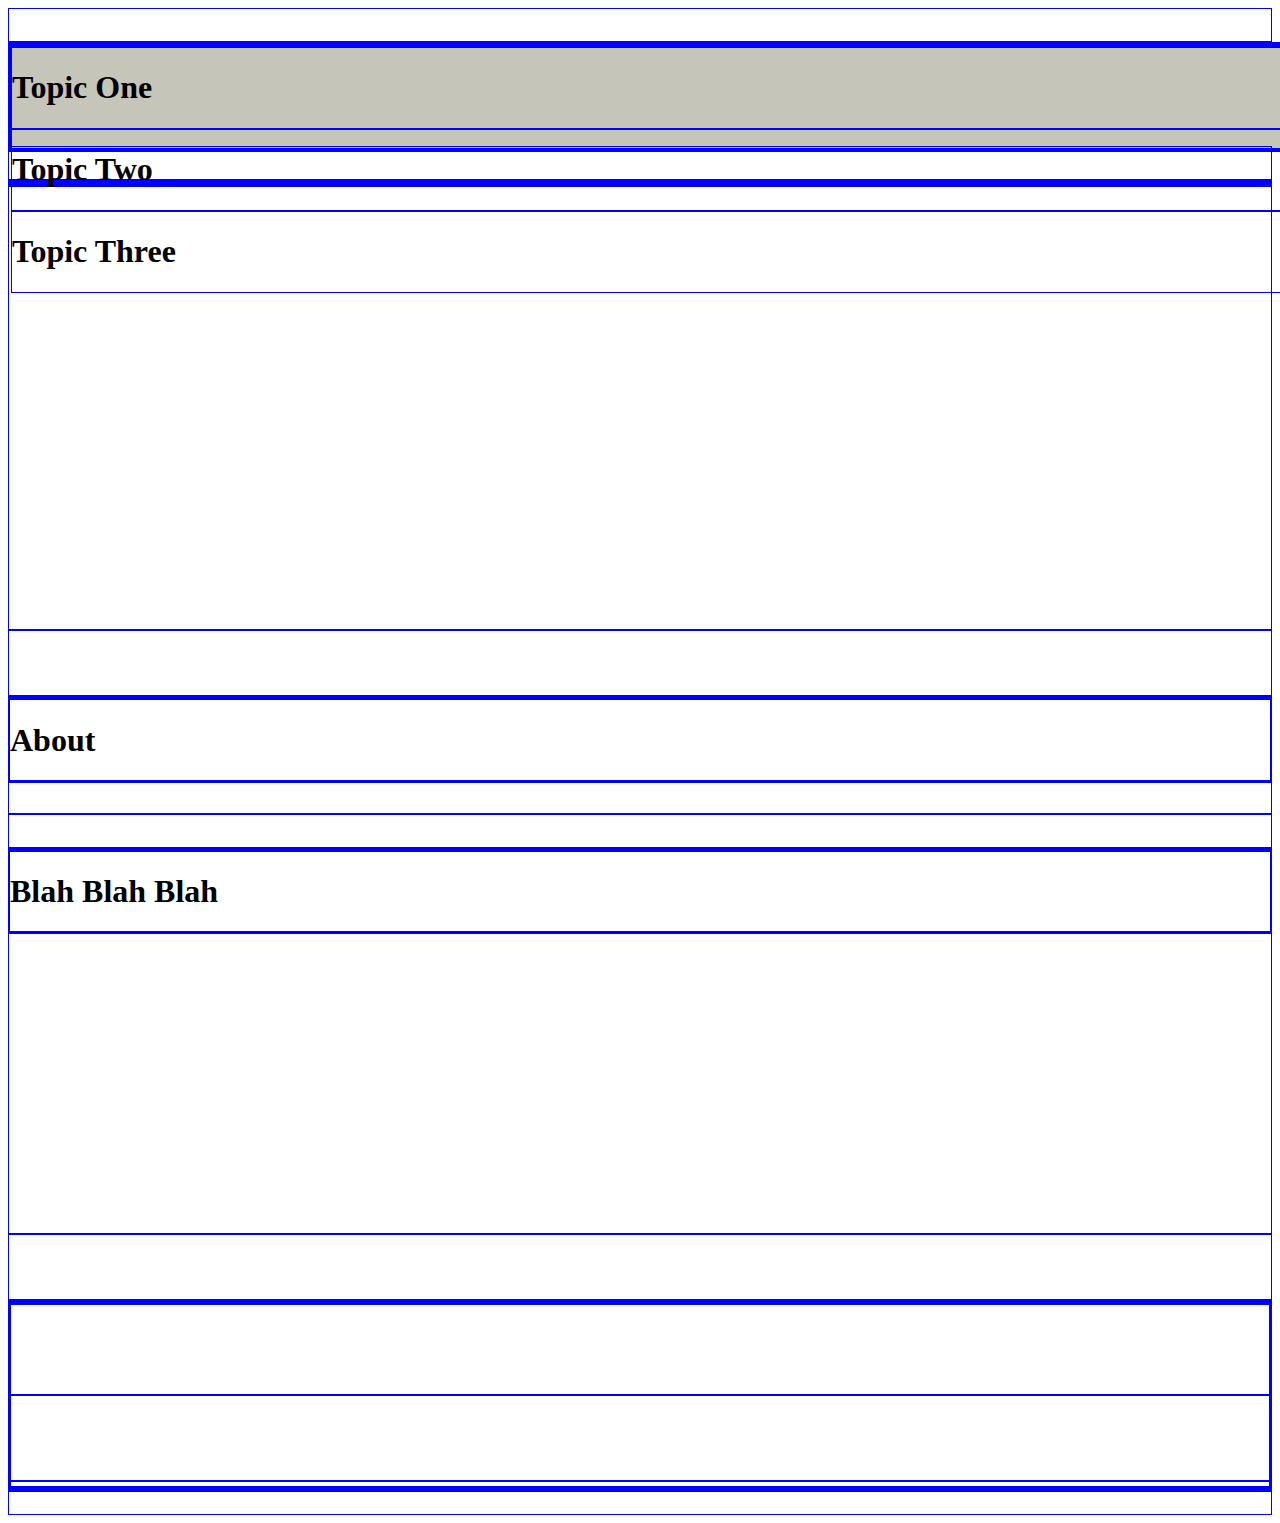
==== index.html @ 772b0416 "Added basic website layout with clear define borders. Added default css." ====
<!DOCTYPE html>
<html lang="en" dir="ltr">
  <head>
    <meta charset="utf-8">
    <!-- CSS only -->
<link href="https://cdn.jsdelivr.net/npm/bootstrap@5.1.3/dist/css/bootstrap.min.css" rel="stylesheet" integrity="sha384-1BmE4kWBq78iYhFldvKuhfTAU6auU8tT94WrHftjDbrCEXSU1oBoqyl2QvZ6jIW3" crossorigin="anonymous">
<link rel="stylesheet" href="css/main.css">
<link rel="stylesheet" href="css/index.css">
    <title>Beat Our Meat ~ Home</title>
  </head>
  <body>
<div class="container-fluid">
  <div class="row divider1"></div>
<div class="row navHeight">
<div class="col-1"></div>
<div class="col-10 navHead">
<div class="row indexNavContentHeight">
<div class="col-4"><h1>Topic One</h1></div>
<div class="col-4"><h1>Topic Two</h1></div>
<div class="col-4"><h1>Topic Three</h1></div>
</div>
</div>
<div class="col-1"></div>
</div>
<div class="row divider1"></div>
<div class="row indexFrontLogo">
<div class="col-1"></div>
<div class="col-10"></div>
<div class="col-1"></div>
</div>
<div class="row divider2"></div>
<div class="row indexAboutHeader">
<div class="col-1"></div>
<div class="col-10"><h1>About</h1></div>
<div class="col-1"></div>
</div>
<div class="row divider1"></div>
<div class="row indexAboutBody">
<div class="col-1"></div>
<div class="col-10"><h1>Blah Blah Blah</h1></div>
<div class="col-1"></div>
</div>

<div class="row divider2"></div>
<div class="row bottomContact">
<div class="col-1"></div>
<div class="col-5">
<div class="row bottomContactMini"></div>
<div class="row bottomContactMini"></div>
</div>
<div class="col-5"></div>
<div class="col-1"></div>
</div>
<div class="row divider1"></div>
</div>
    <!-- JavaScript Bundle with Popper -->
    <script src="https://cdn.jsdelivr.net/npm/bootstrap@5.1.3/dist/js/bootstrap.bundle.min.js" integrity="sha384-ka7Sk0Gln4gmtz2MlQnikT1wXgYsOg+OMhuP+IlRH9sENBO0LRn5q+8nbTov4+1p" crossorigin="anonymous"></script>
  </body>
</html>
---- css/main.css ----
html{
    overflow-x: hidden;
}


.divider1{
  height: 2.5vw;
}
.divider2{
  height: 5vw;
}
.divider3{
  height: 10vw;
}
.divider4{
  height: 15vw;
}
.divider5{
  height: 20vw;
}

.navHeight{
  height: 8vw;
  width: 100vw;
}
.navHead{
  background-color: #c6c5b9;
}

.row{
  border: 1px solid blue;
}
.col{
    border: 1px solid blue;
}
.col-1{
    border: 1px solid blue;
}
.col-2{
    border: 1px solid blue;
}
.col-3{
    border: 1px solid blue;
}
.col-4{
    border: 1px solid blue;
}
.col-5{
    border: 1px solid blue;
}
.col-6{
    border: 1px solid blue;
}
.col-7{
    border: 1px solid blue;
}
.col-8{
    border: 1px solid blue;
}
.col-9{
    border: 1px solid blue;
}
.col-10{
    border: 1px solid blue;
}
.col-11{
    border: 1px solid blue;
}
.col-12{
    border: 1px solid blue;
}

.bottomContact{
  height: 14vw;
}
.bottomContactMini{
    height: 7vw;
}
---- css/index.css ----
.indexNavContentHeight{
  height: 7.9vw;
}
.indexFrontLogo{
  height: 35vw;
}
.indexAboutHeader{
  height: 9vw;
}
.indexAboutBody{
    height: 30vw;
}
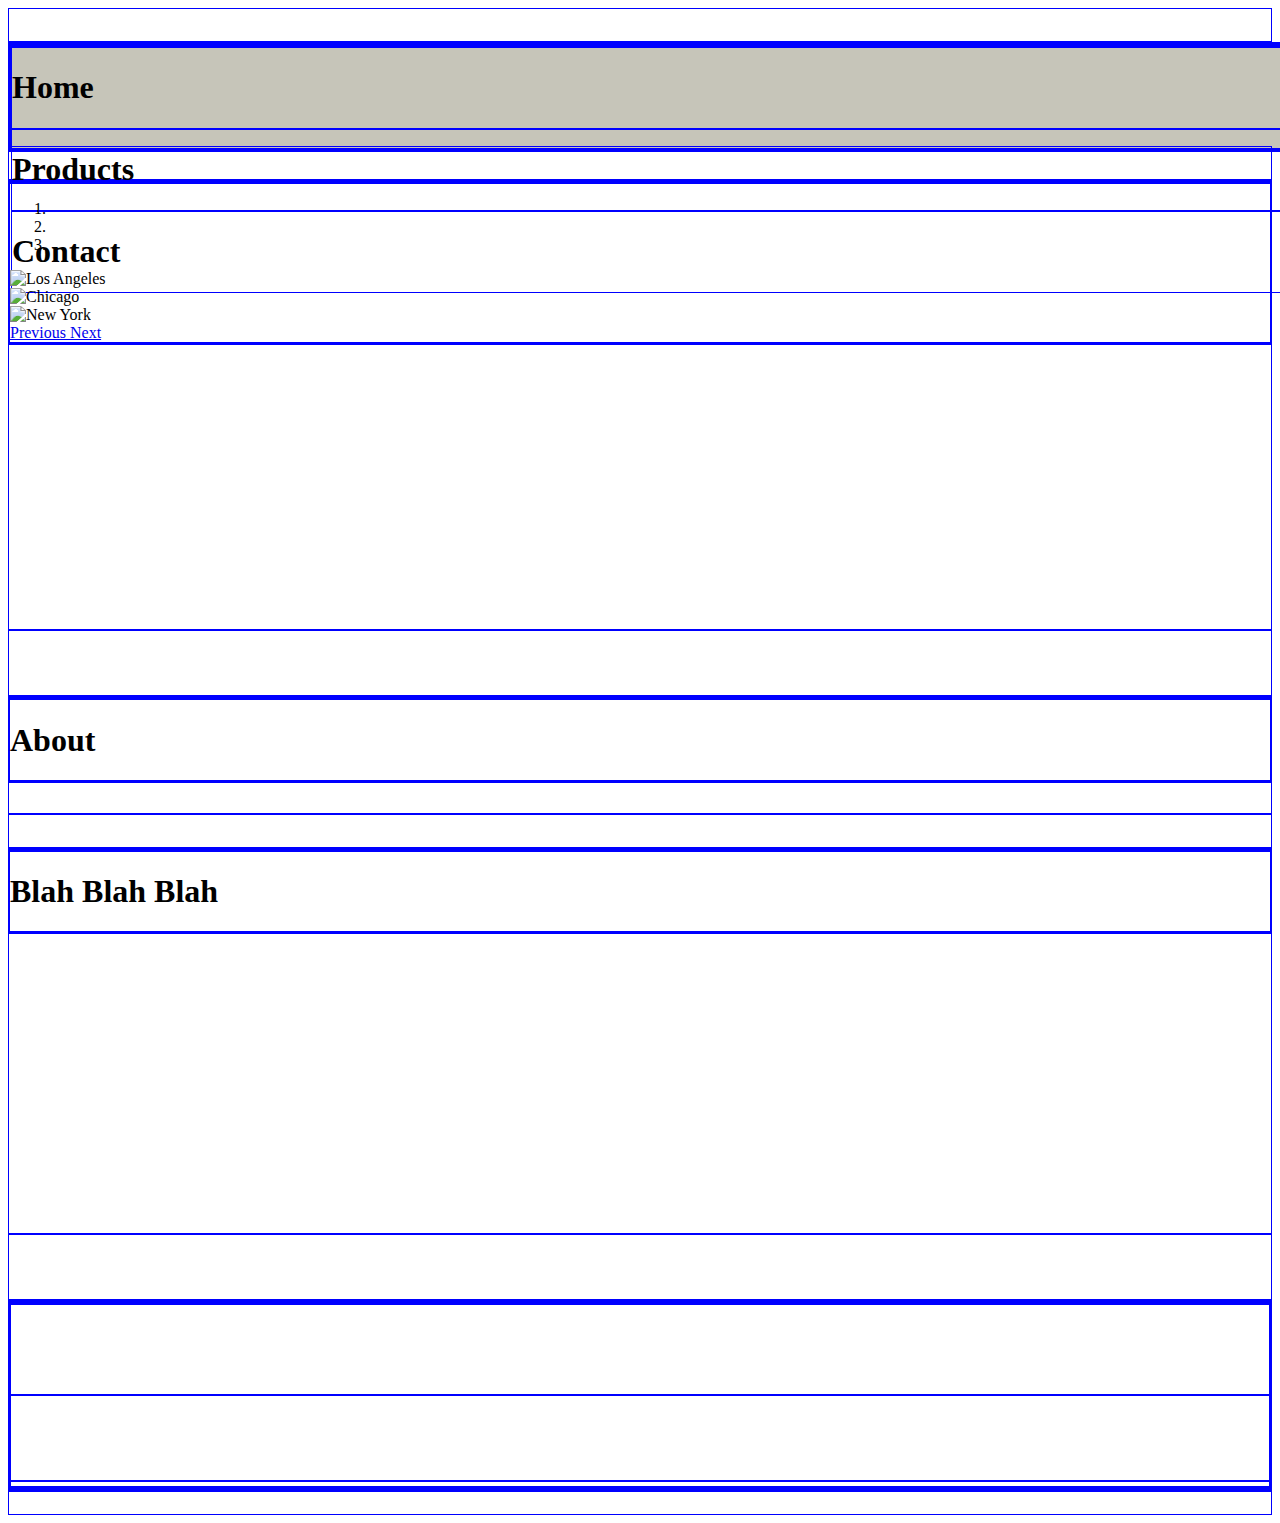
==== commit 34696a65: "Adding Basic Photos of the products" ====
--- a/index.html
+++ b/index.html
@@ -1,59 +1,95 @@
-<!DOCTYPE html>
-<html lang="en" dir="ltr">
-  <head>
-    <meta charset="utf-8">
-    <!-- CSS only -->
-<link href="https://cdn.jsdelivr.net/npm/bootstrap@5.1.3/dist/css/bootstrap.min.css" rel="stylesheet" integrity="sha384-1BmE4kWBq78iYhFldvKuhfTAU6auU8tT94WrHftjDbrCEXSU1oBoqyl2QvZ6jIW3" crossorigin="anonymous">
-<link rel="stylesheet" href="css/main.css">
-<link rel="stylesheet" href="css/index.css">
-    <title>Beat Our Meat ~ Home</title>
-  </head>
-  <body>
-<div class="container-fluid">
-  <div class="row divider1"></div>
-<div class="row navHeight">
-<div class="col-1"></div>
-<div class="col-10 navHead">
-<div class="row indexNavContentHeight">
-<div class="col-4"><h1>Topic One</h1></div>
-<div class="col-4"><h1>Topic Two</h1></div>
-<div class="col-4"><h1>Topic Three</h1></div>
-</div>
-</div>
-<div class="col-1"></div>
-</div>
-<div class="row divider1"></div>
-<div class="row indexFrontLogo">
-<div class="col-1"></div>
-<div class="col-10"></div>
-<div class="col-1"></div>
-</div>
-<div class="row divider2"></div>
-<div class="row indexAboutHeader">
-<div class="col-1"></div>
-<div class="col-10"><h1>About</h1></div>
-<div class="col-1"></div>
-</div>
-<div class="row divider1"></div>
-<div class="row indexAboutBody">
-<div class="col-1"></div>
-<div class="col-10"><h1>Blah Blah Blah</h1></div>
-<div class="col-1"></div>
-</div>
-
-<div class="row divider2"></div>
-<div class="row bottomContact">
-<div class="col-1"></div>
-<div class="col-5">
-<div class="row bottomContactMini"></div>
-<div class="row bottomContactMini"></div>
-</div>
-<div class="col-5"></div>
-<div class="col-1"></div>
-</div>
-<div class="row divider1"></div>
-</div>
-    <!-- JavaScript Bundle with Popper -->
-    <script src="https://cdn.jsdelivr.net/npm/bootstrap@5.1.3/dist/js/bootstrap.bundle.min.js" integrity="sha384-ka7Sk0Gln4gmtz2MlQnikT1wXgYsOg+OMhuP+IlRH9sENBO0LRn5q+8nbTov4+1p" crossorigin="anonymous"></script>
-  </body>
-</html>
+<!DOCTYPE html>
+<html lang="en" dir="ltr">
+  <head>
+    <meta charset="utf-8">
+    <!-- CSS only -->
+<link href="https://cdn.jsdelivr.net/npm/bootstrap@5.1.3/dist/css/bootstrap.min.css" rel="stylesheet" integrity="sha384-1BmE4kWBq78iYhFldvKuhfTAU6auU8tT94WrHftjDbrCEXSU1oBoqyl2QvZ6jIW3" crossorigin="anonymous">
+<link rel="stylesheet" href="css/main.css">
+<link rel="stylesheet" href="css/index.css">
+    <title>Our Meat ~ Home</title>
+  </head>
+  <body>
+<div class="container-fluid">
+  <div class="row divider1"></div>
+<div class="row navHeight">
+<div class="col-1"></div>
+<div class="col-10 navHead">
+<div class="row indexNavContentHeight">
+<div class="col-4"><h1>Home</h1></div>
+<div class="col-4"><h1>Products</h1></div>
+<div class="col-4"><h1>Contact</h1></div>
+</div>
+</div>
+<div class="col-1"></div>
+</div>
+<div class="row divider1"></div>
+<div class="row indexFrontLogo">
+<div class="col-1"></div>
+<div class="col-10">
+
+  <div id="myCarousel" class="carousel slide" data-ride="carousel">
+    <!-- Indicators -->
+    <ol class="carousel-indicators">
+      <li data-target="#myCarousel" data-slide-to="0" class="active"></li>
+      <li data-target="#myCarousel" data-slide-to="1"></li>
+      <li data-target="#myCarousel" data-slide-to="2"></li>
+    </ol>
+
+    <!-- Wrapper for slides -->
+    <div class="carousel-inner">
+      <div class="item active">
+        <img src="la.jpg" alt="Los Angeles">
+      </div>
+
+      <div class="item">
+        <img src="chicago.jpg" alt="Chicago">
+      </div>
+
+      <div class="item">
+        <img src="ny.jpg" alt="New York">
+      </div>
+    </div>
+
+    <!-- Left and right controls -->
+    <a class="left carousel-control" href="#myCarousel" data-slide="prev">
+      <span class="glyphicon glyphicon-chevron-left"></span>
+      <span class="sr-only">Previous</span>
+    </a>
+    <a class="right carousel-control" href="#myCarousel" data-slide="next">
+      <span class="glyphicon glyphicon-chevron-right"></span>
+      <span class="sr-only">Next</span>
+    </a>
+  </div>
+
+</div>
+<div class="col-1"></div>
+</div>
+<div class="row divider2"></div>
+<div class="row indexAboutHeader">
+<div class="col-1"></div>
+<div class="col-10"><h1>About</h1></div>
+<div class="col-1"></div>
+</div>
+<div class="row divider1"></div>
+<div class="row indexAboutBody">
+<div class="col-1"></div>
+<div class="col-10"><h1>Blah Blah Blah</h1></div>
+<div class="col-1"></div>
+</div>
+
+<div class="row divider2"></div>
+<div class="row bottomContact">
+<div class="col-1"></div>
+<div class="col-5">
+<div class="row bottomContactMini"></div>
+<div class="row bottomContactMini"></div>
+</div>
+<div class="col-5"></div>
+<div class="col-1"></div>
+</div>
+<div class="row divider1"></div>
+</div>
+    <!-- JavaScript Bundle with Popper -->
+    <script src="https://cdn.jsdelivr.net/npm/bootstrap@5.1.3/dist/js/bootstrap.bundle.min.js" integrity="sha384-ka7Sk0Gln4gmtz2MlQnikT1wXgYsOg+OMhuP+IlRH9sENBO0LRn5q+8nbTov4+1p" crossorigin="anonymous"></script>
+  </body>
+</html>
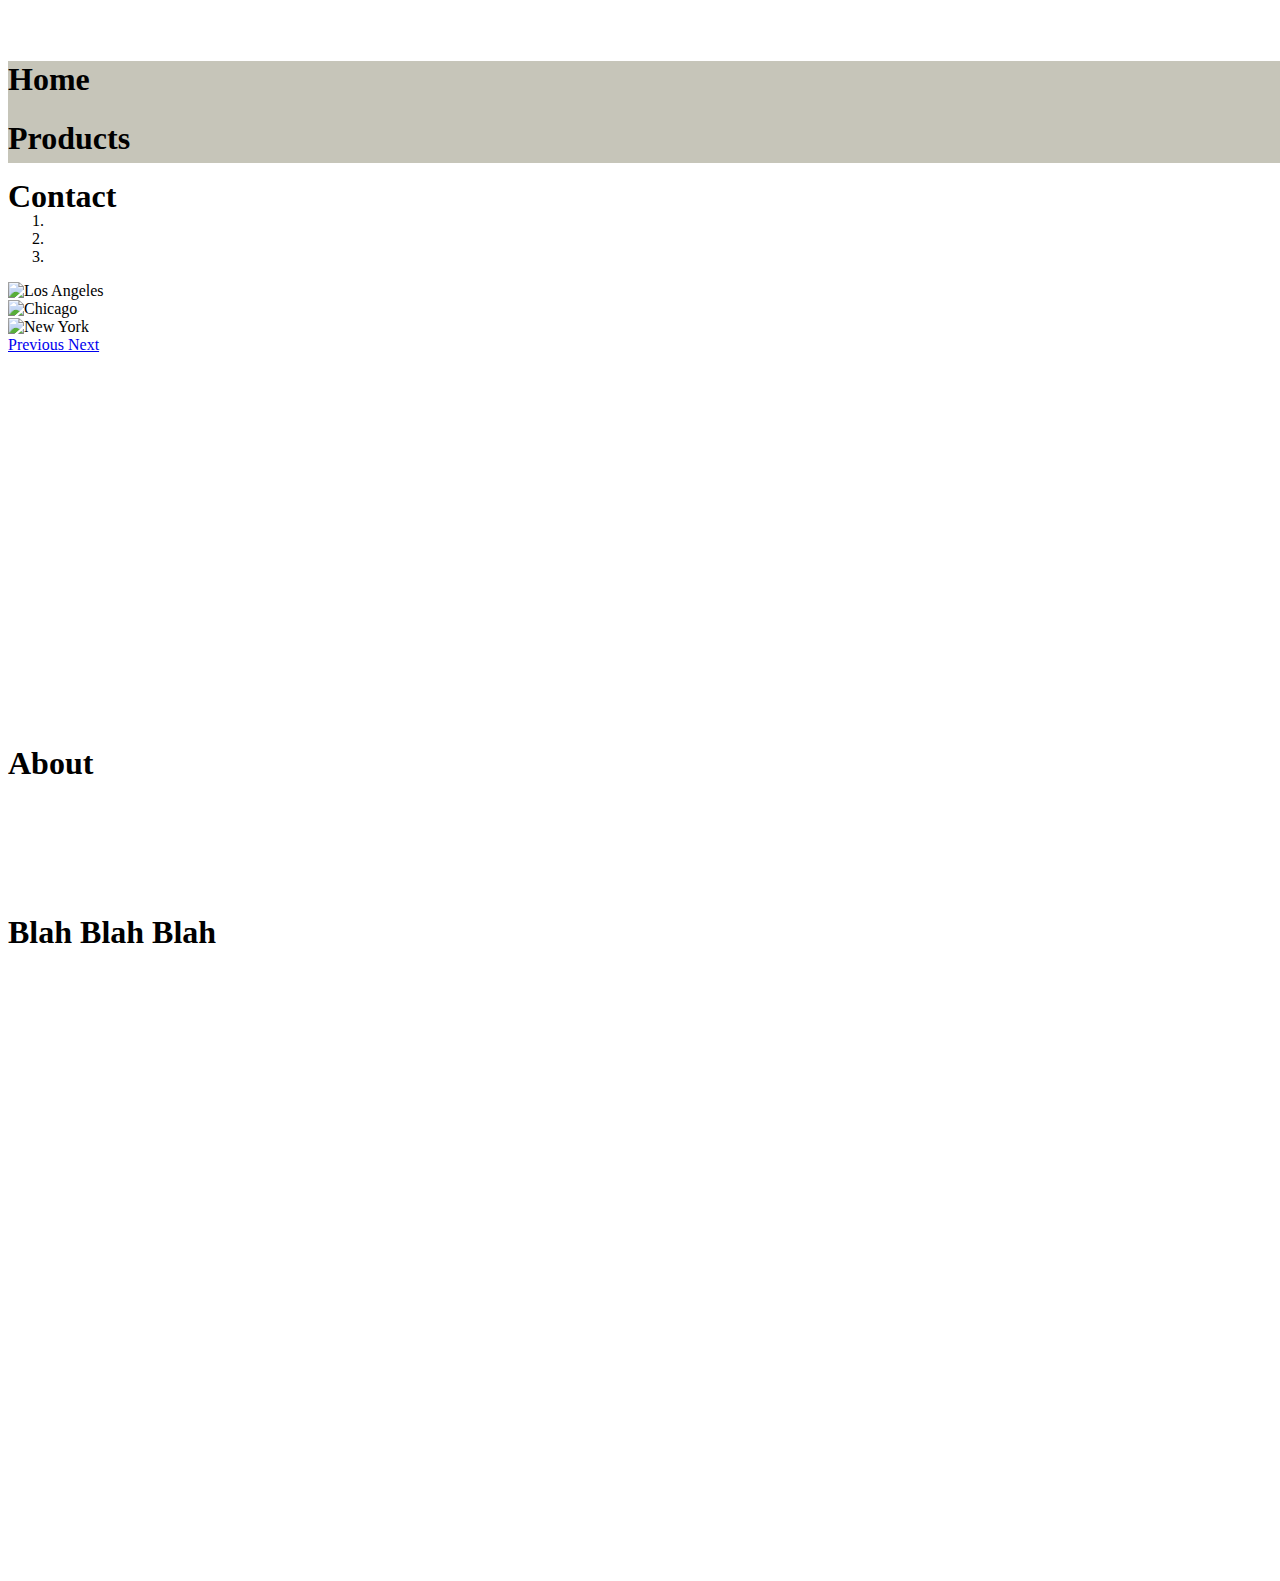
==== commit e90ad016: "Adding Photos (basic content)" ====
--- a/index.html
+++ b/index.html
@@ -1,95 +1,95 @@
-<!DOCTYPE html>
-<html lang="en" dir="ltr">
-  <head>
-    <meta charset="utf-8">
-    <!-- CSS only -->
-<link href="https://cdn.jsdelivr.net/npm/bootstrap@5.1.3/dist/css/bootstrap.min.css" rel="stylesheet" integrity="sha384-1BmE4kWBq78iYhFldvKuhfTAU6auU8tT94WrHftjDbrCEXSU1oBoqyl2QvZ6jIW3" crossorigin="anonymous">
-<link rel="stylesheet" href="css/main.css">
-<link rel="stylesheet" href="css/index.css">
-    <title>Our Meat ~ Home</title>
-  </head>
-  <body>
-<div class="container-fluid">
-  <div class="row divider1"></div>
-<div class="row navHeight">
-<div class="col-1"></div>
-<div class="col-10 navHead">
-<div class="row indexNavContentHeight">
-<div class="col-4"><h1>Home</h1></div>
-<div class="col-4"><h1>Products</h1></div>
-<div class="col-4"><h1>Contact</h1></div>
-</div>
-</div>
-<div class="col-1"></div>
-</div>
-<div class="row divider1"></div>
-<div class="row indexFrontLogo">
-<div class="col-1"></div>
-<div class="col-10">
-
-  <div id="myCarousel" class="carousel slide" data-ride="carousel">
-    <!-- Indicators -->
-    <ol class="carousel-indicators">
-      <li data-target="#myCarousel" data-slide-to="0" class="active"></li>
-      <li data-target="#myCarousel" data-slide-to="1"></li>
-      <li data-target="#myCarousel" data-slide-to="2"></li>
-    </ol>
-
-    <!-- Wrapper for slides -->
-    <div class="carousel-inner">
-      <div class="item active">
-        <img src="la.jpg" alt="Los Angeles">
-      </div>
-
-      <div class="item">
-        <img src="chicago.jpg" alt="Chicago">
-      </div>
-
-      <div class="item">
-        <img src="ny.jpg" alt="New York">
-      </div>
-    </div>
-
-    <!-- Left and right controls -->
-    <a class="left carousel-control" href="#myCarousel" data-slide="prev">
-      <span class="glyphicon glyphicon-chevron-left"></span>
-      <span class="sr-only">Previous</span>
-    </a>
-    <a class="right carousel-control" href="#myCarousel" data-slide="next">
-      <span class="glyphicon glyphicon-chevron-right"></span>
-      <span class="sr-only">Next</span>
-    </a>
-  </div>
-
-</div>
-<div class="col-1"></div>
-</div>
-<div class="row divider2"></div>
-<div class="row indexAboutHeader">
-<div class="col-1"></div>
-<div class="col-10"><h1>About</h1></div>
-<div class="col-1"></div>
-</div>
-<div class="row divider1"></div>
-<div class="row indexAboutBody">
-<div class="col-1"></div>
-<div class="col-10"><h1>Blah Blah Blah</h1></div>
-<div class="col-1"></div>
-</div>
-
-<div class="row divider2"></div>
-<div class="row bottomContact">
-<div class="col-1"></div>
-<div class="col-5">
-<div class="row bottomContactMini"></div>
-<div class="row bottomContactMini"></div>
-</div>
-<div class="col-5"></div>
-<div class="col-1"></div>
-</div>
-<div class="row divider1"></div>
-</div>
-    <!-- JavaScript Bundle with Popper -->
-    <script src="https://cdn.jsdelivr.net/npm/bootstrap@5.1.3/dist/js/bootstrap.bundle.min.js" integrity="sha384-ka7Sk0Gln4gmtz2MlQnikT1wXgYsOg+OMhuP+IlRH9sENBO0LRn5q+8nbTov4+1p" crossorigin="anonymous"></script>
-  </body>
-</html>
+<!DOCTYPE html>
+<html lang="en" dir="ltr">
+  <head>
+    <meta charset="utf-8">
+    <!-- CSS only -->
+<link href="https://cdn.jsdelivr.net/npm/bootstrap@5.1.3/dist/css/bootstrap.min.css" rel="stylesheet" integrity="sha384-1BmE4kWBq78iYhFldvKuhfTAU6auU8tT94WrHftjDbrCEXSU1oBoqyl2QvZ6jIW3" crossorigin="anonymous">
+<link rel="stylesheet" href="css/main.css">
+<link rel="stylesheet" href="css/index.css">
+    <title>Our Meat ~ Home</title>
+  </head>
+  <body>
+<div class="container-fluid">
+  <div class="row divider1"></div>
+<div class="row navHeight">
+<div class="col-1"></div>
+<div class="col-10 navHead">
+<div class="row indexNavContentHeight">
+<div class="col-4"><h1>Home</h1></div>
+<div class="col-4"><h1>Products</h1></div>
+<div class="col-4"><h1>Contact</h1></div>
+</div>
+</div>
+<div class="col-1"></div>
+</div>
+<div class="row divider1"></div>
+<div class="row indexFrontLogo">
+<div class="col-1"></div>
+<div class="col-10">
+
+  <div id="myCarousel" class="carousel slide" data-ride="carousel">
+    <!-- Indicators -->
+    <ol class="carousel-indicators">
+      <li data-target="#myCarousel" data-slide-to="0" class="active"></li>
+      <li data-target="#myCarousel" data-slide-to="1"></li>
+      <li data-target="#myCarousel" data-slide-to="2"></li>
+    </ol>
+
+    <!-- Wrapper for slides -->
+    <div class="carousel-inner">
+      <div class="item active">
+        <img src="la.jpg" alt="Los Angeles">
+      </div>
+
+      <div class="item">
+        <img src="chicago.jpg" alt="Chicago">
+      </div>
+
+      <div class="item">
+        <img src="ny.jpg" alt="New York">
+      </div>
+    </div>
+
+    <!-- Left and right controls -->
+    <a class="left carousel-control" href="#myCarousel" data-slide="prev">
+      <span class="glyphicon glyphicon-chevron-left"></span>
+      <span class="sr-only">Previous</span>
+    </a>
+    <a class="right carousel-control" href="#myCarousel" data-slide="next">
+      <span class="glyphicon glyphicon-chevron-right"></span>
+      <span class="sr-only">Next</span>
+    </a>
+  </div>
+
+</div>
+<div class="col-1"></div>
+</div>
+<div class="row divider2"></div>
+<div class="row indexAboutHeader">
+<div class="col-1"></div>
+<div class="col-10"><h1>About</h1></div>
+<div class="col-1"></div>
+</div>
+<div class="row divider1"></div>
+<div class="row indexAboutBody">
+<div class="col-1"></div>
+<div class="col-10"><h1>Blah Blah Blah</h1></div>
+<div class="col-1"></div>
+</div>
+
+<div class="row divider2"></div>
+<div class="row bottomContact">
+<div class="col-1"></div>
+<div class="col-5">
+<div class="row bottomContactMini"></div>
+<div class="row bottomContactMini"></div>
+</div>
+<div class="col-5"></div>
+<div class="col-1"></div>
+</div>
+<div class="row divider1"></div>
+</div>
+    <!-- JavaScript Bundle with Popper -->
+    <script src="https://cdn.jsdelivr.net/npm/bootstrap@5.1.3/dist/js/bootstrap.bundle.min.js" integrity="sha384-ka7Sk0Gln4gmtz2MlQnikT1wXgYsOg+OMhuP+IlRH9sENBO0LRn5q+8nbTov4+1p" crossorigin="anonymous"></script>
+  </body>
+</html>
--- a/css/main.css
+++ b/css/main.css
@@ -27,7 +27,7 @@
   background-color: #c6c5b9;
 }
 
-.row{
+/* .row{
   border: 1px solid blue;
 }
 .col{
@@ -68,7 +68,7 @@
 }
 .col-12{
     border: 1px solid blue;
-}
+} */
 
 .bottomContact{
   height: 14vw;
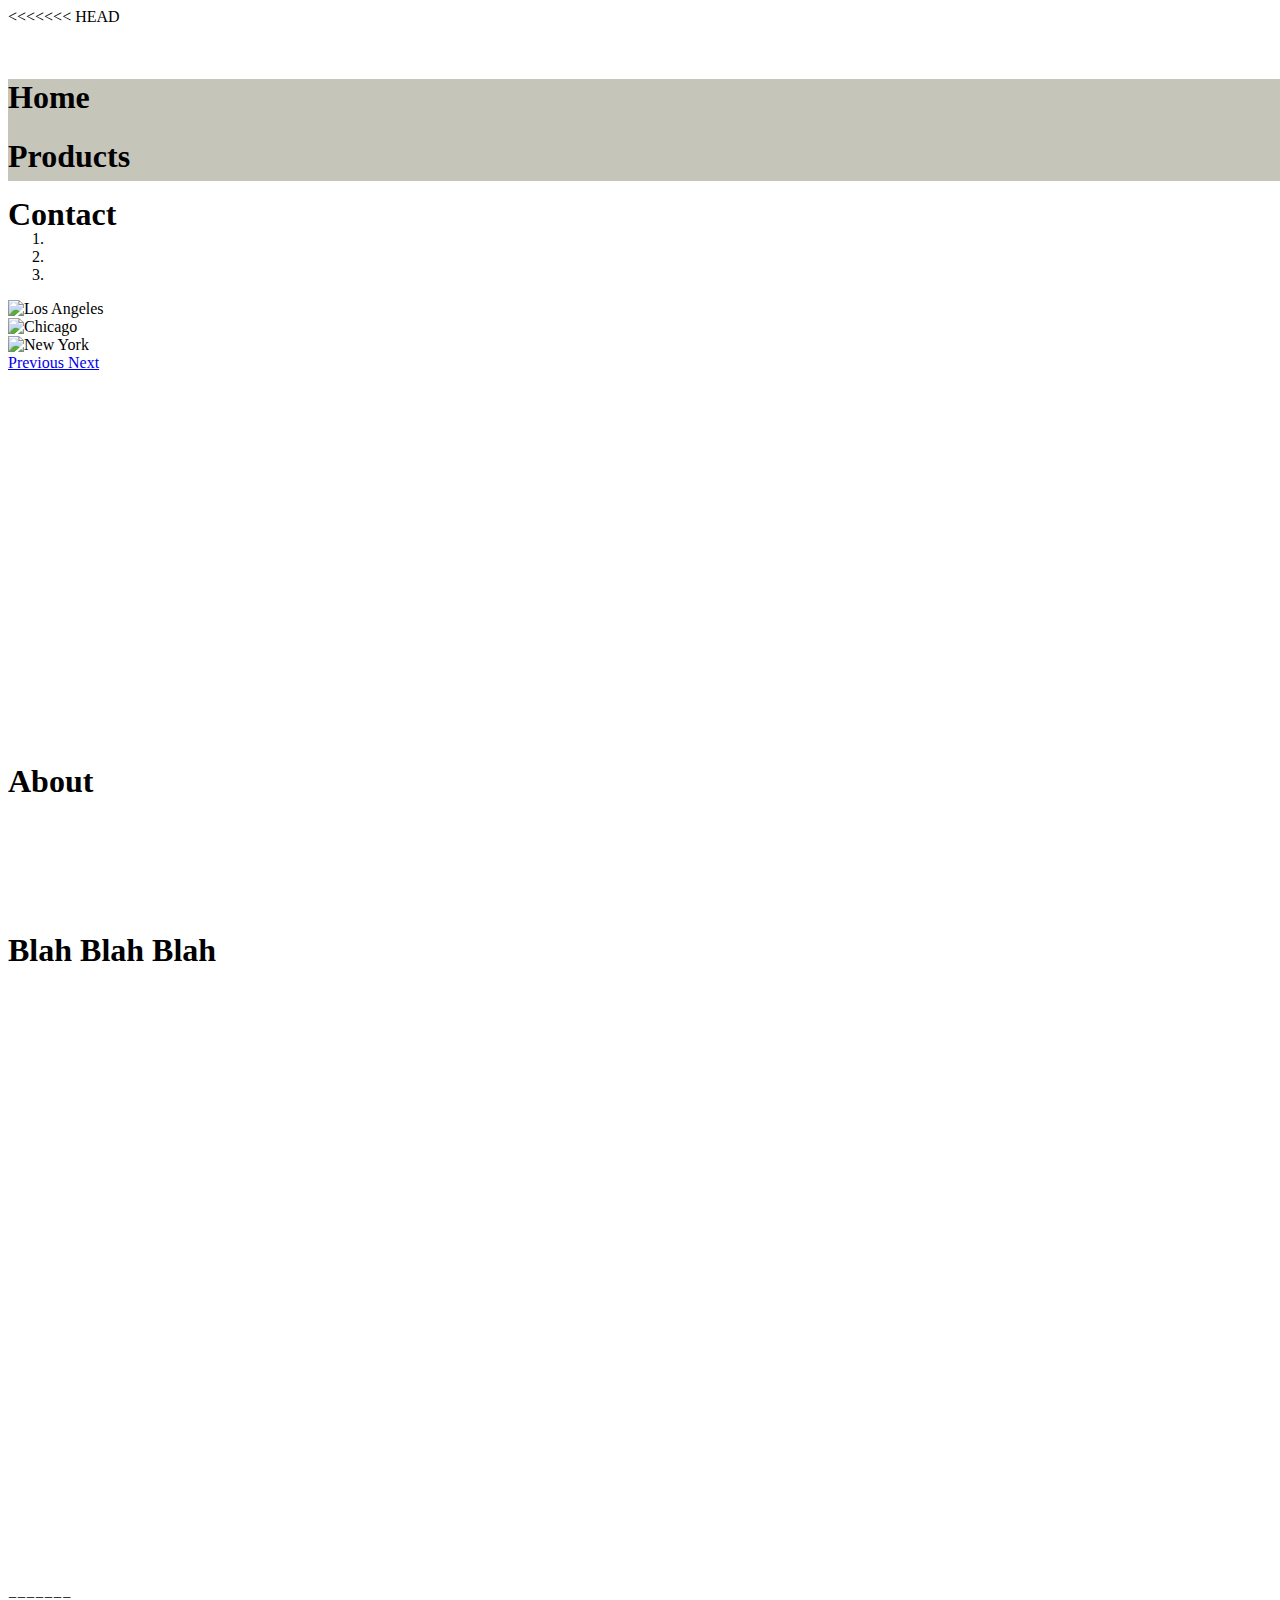
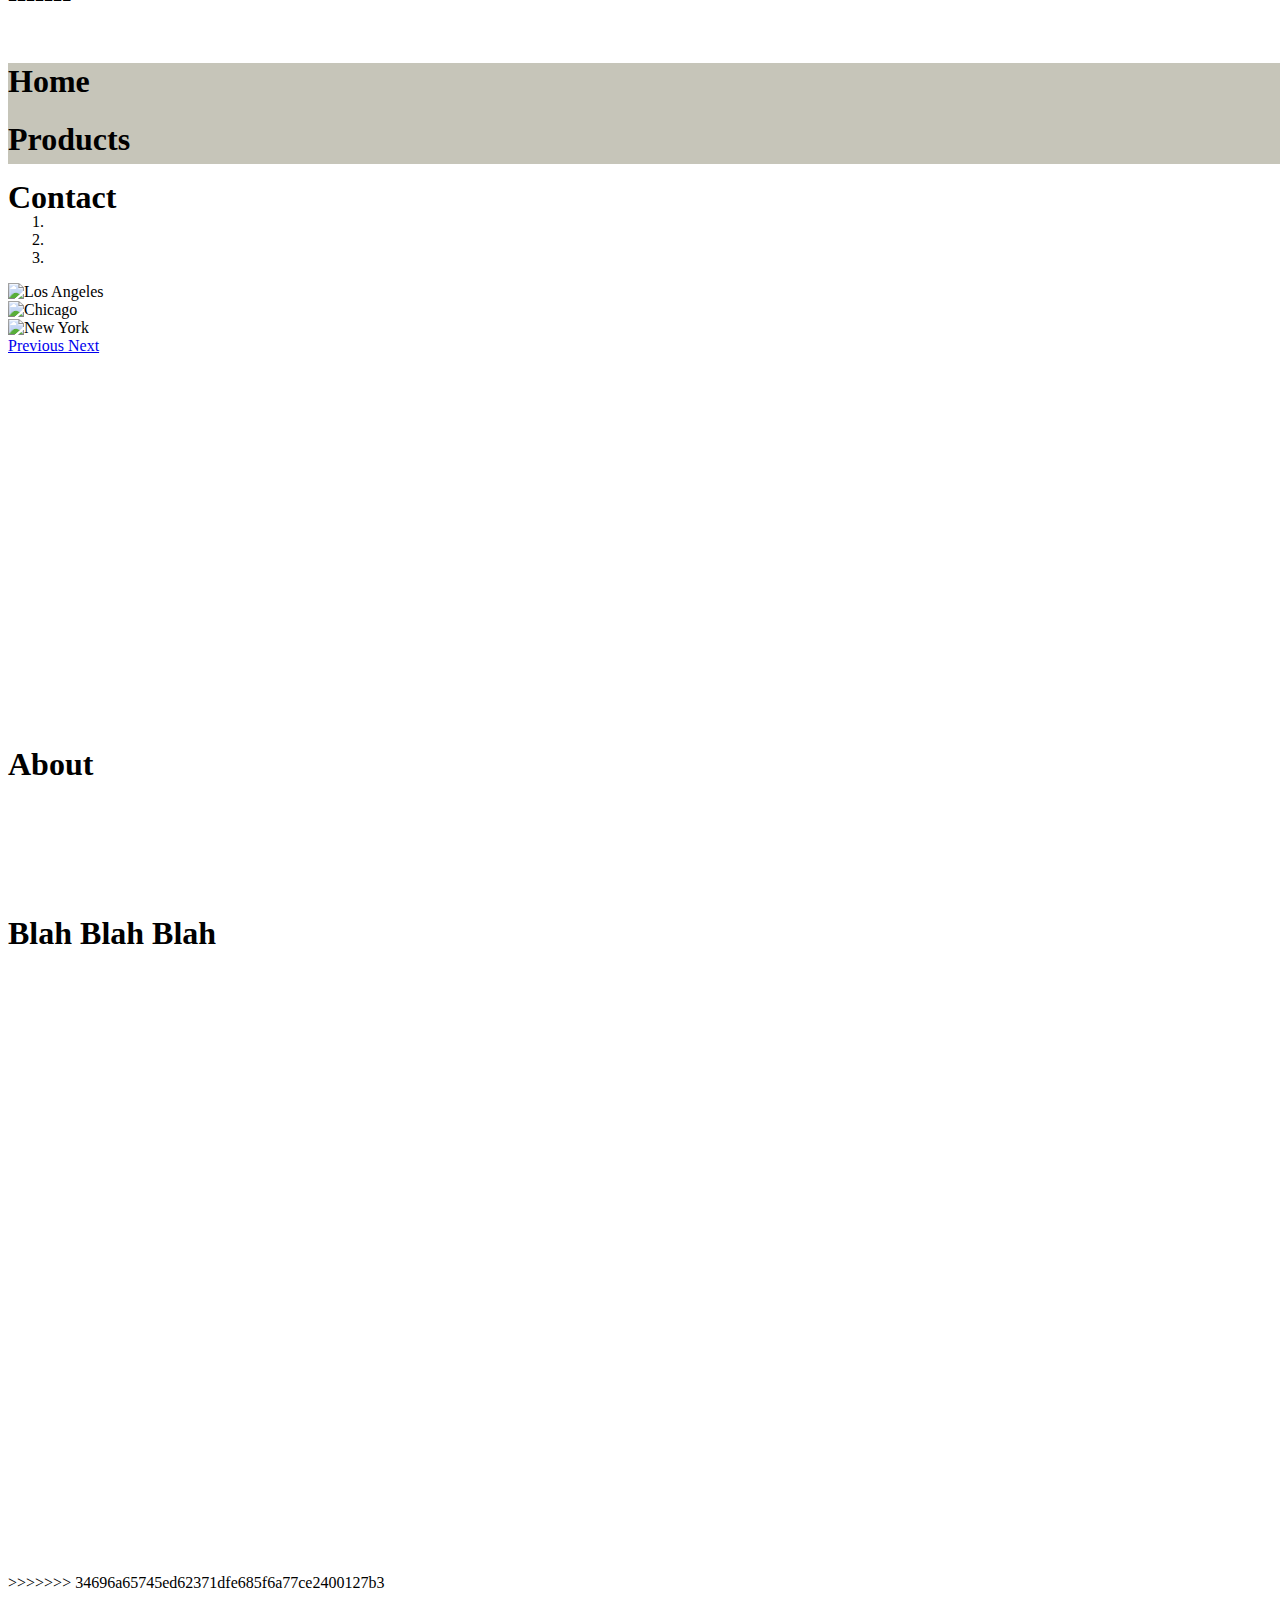
==== commit 16c160e6: "Merge branch 'master' of https://github.com/123csandor/OurMeat" ====
--- a/index.html
+++ b/index.html
@@ -1,3 +1,4 @@
+<<<<<<< HEAD
 <!DOCTYPE html>
 <html lang="en" dir="ltr">
   <head>
@@ -93,3 +94,100 @@
     <script src="https://cdn.jsdelivr.net/npm/bootstrap@5.1.3/dist/js/bootstrap.bundle.min.js" integrity="sha384-ka7Sk0Gln4gmtz2MlQnikT1wXgYsOg+OMhuP+IlRH9sENBO0LRn5q+8nbTov4+1p" crossorigin="anonymous"></script>
   </body>
 </html>
+=======
+<!DOCTYPE html>
+<html lang="en" dir="ltr">
+  <head>
+    <meta charset="utf-8">
+    <!-- CSS only -->
+<link href="https://cdn.jsdelivr.net/npm/bootstrap@5.1.3/dist/css/bootstrap.min.css" rel="stylesheet" integrity="sha384-1BmE4kWBq78iYhFldvKuhfTAU6auU8tT94WrHftjDbrCEXSU1oBoqyl2QvZ6jIW3" crossorigin="anonymous">
+<link rel="stylesheet" href="css/main.css">
+<link rel="stylesheet" href="css/index.css">
+    <title>Our Meat ~ Home</title>
+  </head>
+  <body>
+<div class="container-fluid">
+  <div class="row divider1"></div>
+<div class="row navHeight">
+<div class="col-1"></div>
+<div class="col-10 navHead">
+<div class="row indexNavContentHeight">
+<div class="col-4"><h1>Home</h1></div>
+<div class="col-4"><h1>Products</h1></div>
+<div class="col-4"><h1>Contact</h1></div>
+</div>
+</div>
+<div class="col-1"></div>
+</div>
+<div class="row divider1"></div>
+<div class="row indexFrontLogo">
+<div class="col-1"></div>
+<div class="col-10">
+
+  <div id="myCarousel" class="carousel slide" data-ride="carousel">
+    <!-- Indicators -->
+    <ol class="carousel-indicators">
+      <li data-target="#myCarousel" data-slide-to="0" class="active"></li>
+      <li data-target="#myCarousel" data-slide-to="1"></li>
+      <li data-target="#myCarousel" data-slide-to="2"></li>
+    </ol>
+
+    <!-- Wrapper for slides -->
+    <div class="carousel-inner">
+      <div class="item active">
+        <img src="la.jpg" alt="Los Angeles">
+      </div>
+
+      <div class="item">
+        <img src="chicago.jpg" alt="Chicago">
+      </div>
+
+      <div class="item">
+        <img src="ny.jpg" alt="New York">
+      </div>
+    </div>
+
+    <!-- Left and right controls -->
+    <a class="left carousel-control" href="#myCarousel" data-slide="prev">
+      <span class="glyphicon glyphicon-chevron-left"></span>
+      <span class="sr-only">Previous</span>
+    </a>
+    <a class="right carousel-control" href="#myCarousel" data-slide="next">
+      <span class="glyphicon glyphicon-chevron-right"></span>
+      <span class="sr-only">Next</span>
+    </a>
+  </div>
+
+</div>
+<div class="col-1"></div>
+</div>
+<div class="row divider2"></div>
+<div class="row indexAboutHeader">
+<div class="col-1"></div>
+<div class="col-10"><h1>About</h1></div>
+<div class="col-1"></div>
+</div>
+<div class="row divider1"></div>
+<div class="row indexAboutBody">
+<div class="col-1"></div>
+<div class="col-10"><h1>Blah Blah Blah</h1></div>
+<div class="col-1"></div>
+</div>
+
+<div class="row divider2"></div>
+<div class="row bottomContact">
+<div class="col-1"></div>
+<div class="col-5">
+<div class="row bottomContactMini"></div>
+<div class="row bottomContactMini"></div>
+</div>
+<div class="col-5"></div>
+<div class="col-1"></div>
+</div>
+<div class="row divider1"></div>
+</div>
+    <!-- JavaScript Bundle with Popper -->
+    <script src="https://cdn.jsdelivr.net/npm/bootstrap@5.1.3/dist/js/bootstrap.bundle.min.js" integrity="sha384-ka7Sk0Gln4gmtz2MlQnikT1wXgYsOg+OMhuP+IlRH9sENBO0LRn5q+8nbTov4+1p" crossorigin="anonymous"></script>
+  </body>
+</html>
+>>>>>>> 34696a65745ed62371dfe685f6a77ce2400127b3
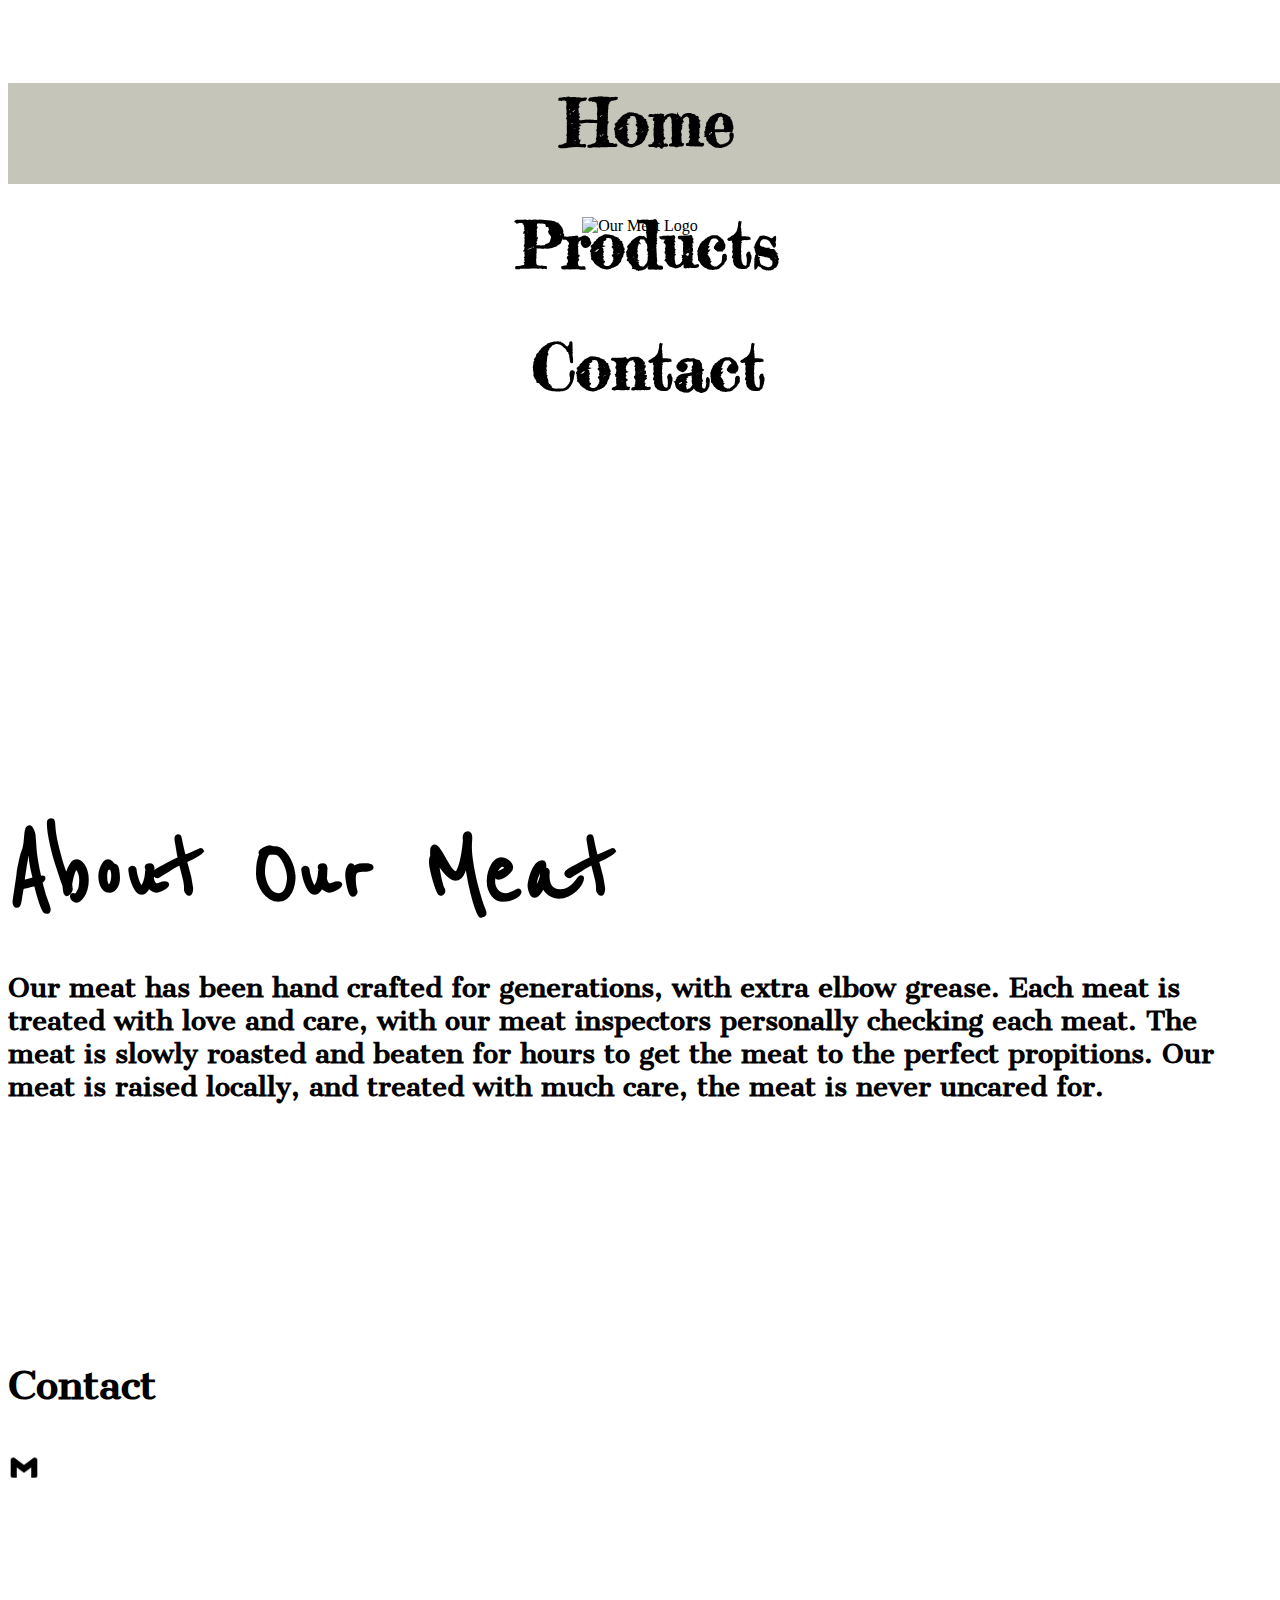
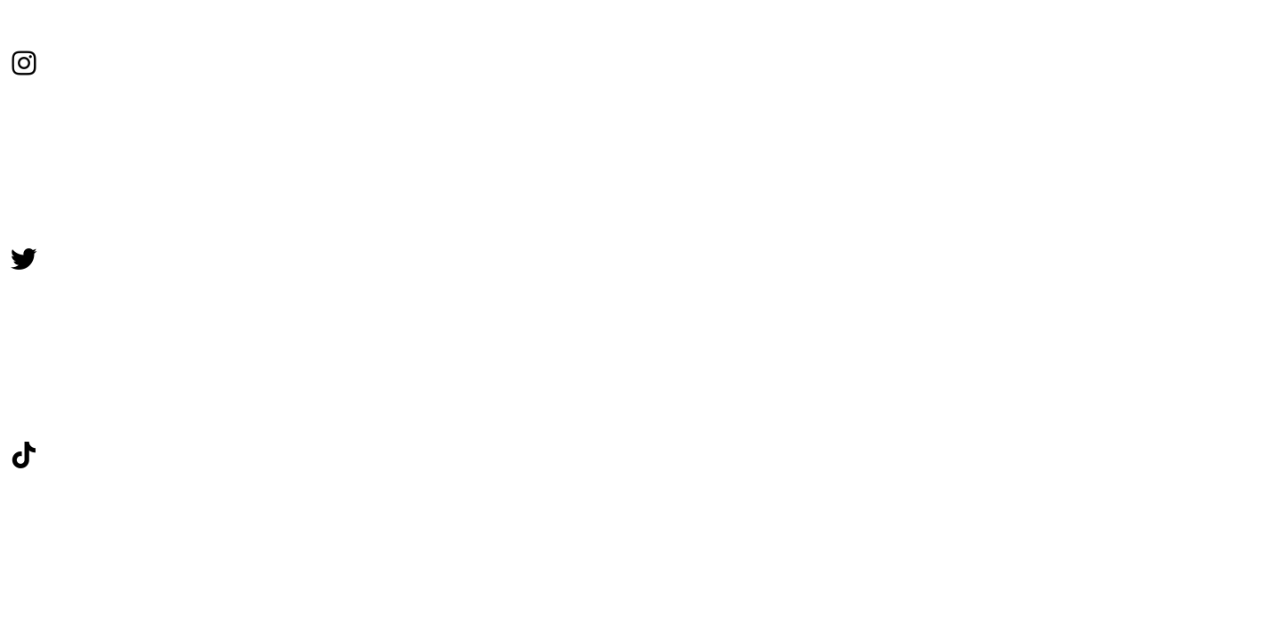
==== commit 23a2b765: "Added Styles to IMG, Text, Hover affects and to backgrounds to Index" ====
--- a/index.html
+++ b/index.html
@@ -1,10 +1,14 @@
-<<<<<<< HEAD
 <!DOCTYPE html>
 <html lang="en" dir="ltr">
   <head>
     <meta charset="utf-8">
     <!-- CSS only -->
 <link href="https://cdn.jsdelivr.net/npm/bootstrap@5.1.3/dist/css/bootstrap.min.css" rel="stylesheet" integrity="sha384-1BmE4kWBq78iYhFldvKuhfTAU6auU8tT94WrHftjDbrCEXSU1oBoqyl2QvZ6jIW3" crossorigin="anonymous">
+
+<link rel="preconnect" href="https://fonts.googleapis.com">
+<link rel="preconnect" href="https://fonts.gstatic.com" crossorigin>
+<link href="https://fonts.googleapis.com/css2?family=Cantata+One&family=Fredericka+the+Great&family=Poppins:wght@100&family=Reenie+Beanie&display=swap" rel="stylesheet">
+
 <link rel="stylesheet" href="css/main.css">
 <link rel="stylesheet" href="css/index.css">
     <title>Our Meat ~ Home</title>
@@ -16,9 +20,9 @@
 <div class="col-1"></div>
 <div class="col-10 navHead">
 <div class="row indexNavContentHeight">
-<div class="col-4"><h1>Home</h1></div>
-<div class="col-4"><h1>Products</h1></div>
-<div class="col-4"><h1>Contact</h1></div>
+<div class="col-4"><h1 class="headNav">Home</h1></div>
+<div class="col-4"><a href="product.html"><h1 class="headNav">Products</h1></a></div>
+<div class="col-4"><h1 class="headNav">Contact</h1></div>
 </div>
 </div>
 <div class="col-1"></div>
@@ -26,41 +30,9 @@
 <div class="row divider1"></div>
 <div class="row indexFrontLogo">
 <div class="col-1"></div>
-<div class="col-10">
+<div class="col-10 imgCenter">
 
-  <div id="myCarousel" class="carousel slide" data-ride="carousel">
-    <!-- Indicators -->
-    <ol class="carousel-indicators">
-      <li data-target="#myCarousel" data-slide-to="0" class="active"></li>
-      <li data-target="#myCarousel" data-slide-to="1"></li>
-      <li data-target="#myCarousel" data-slide-to="2"></li>
-    </ol>
-
-    <!-- Wrapper for slides -->
-    <div class="carousel-inner">
-      <div class="item active">
-        <img src="la.jpg" alt="Los Angeles">
-      </div>
-
-      <div class="item">
-        <img src="chicago.jpg" alt="Chicago">
-      </div>
-
-      <div class="item">
-        <img src="ny.jpg" alt="New York">
-      </div>
-    </div>
-
-    <!-- Left and right controls -->
-    <a class="left carousel-control" href="#myCarousel" data-slide="prev">
-      <span class="glyphicon glyphicon-chevron-left"></span>
-      <span class="sr-only">Previous</span>
-    </a>
-    <a class="right carousel-control" href="#myCarousel" data-slide="next">
-      <span class="glyphicon glyphicon-chevron-right"></span>
-      <span class="sr-only">Next</span>
-    </a>
-  </div>
+<img class="mainLogo" src="img/OURMEATLOGO.png" alt="Our Meat Logo">
 
 </div>
 <div class="col-1"></div>
@@ -68,126 +40,44 @@
 <div class="row divider2"></div>
 <div class="row indexAboutHeader">
 <div class="col-1"></div>
-<div class="col-10"><h1>About</h1></div>
+<div class="col-10"><h1 class="AboutHeaderText">About Our Meat</h1></div>
 <div class="col-1"></div>
 </div>
 <div class="row divider1"></div>
 <div class="row indexAboutBody">
 <div class="col-1"></div>
-<div class="col-10"><h1>Blah Blah Blah</h1></div>
+<div class="col-10"><h1 class="AboutBodyText">Our meat has been hand crafted for generations, with extra elbow grease. Each meat is treated with love and care, with our meat inspectors personally checking each meat. The meat is slowly roasted and beaten for hours to get the meat to the perfect propitions. Our meat is raised locally, and treated with much care, the meat is never uncared for.</h1></div>
 <div class="col-1"></div>
 </div>
+<div class="row divider1"></div>
 
-<div class="row divider2"></div>
+<!-- Bottom NAV CONTACTS -->
+
 <div class="row bottomContact">
 <div class="col-1"></div>
 <div class="col-5">
-<div class="row bottomContactMini"></div>
-<div class="row bottomContactMini"></div>
+<div class="row bottomContactMini"><h1 class="contactTitle">Contact</h1></div>
+<div class="row bottomContactMini">
+<div class="col-2">
+<img class="socialimg" src="img/gmail-logo-144.png" alt="Gmail">
 </div>
-<div class="col-5"></div>
+<div class="col-2">
+  <img class="socialimg" src="img/instagram-logo-144.png" alt="Instagram">
+</div>
+<div class="col-2">
+  <img class="socialimg" src="img/twitter-logo-144.png" alt="Twitter">
+</div>
+<div class="col-2">
+  <img class="socialimg" src="img/tiktok-logo-144.png" alt="Tiktok">
+</div>
+</div>
+</div>
+<div class="col-5">
+</div>
 <div class="col-1"></div>
 </div>
-<div class="row divider1"></div>
 </div>
     <!-- JavaScript Bundle with Popper -->
     <script src="https://cdn.jsdelivr.net/npm/bootstrap@5.1.3/dist/js/bootstrap.bundle.min.js" integrity="sha384-ka7Sk0Gln4gmtz2MlQnikT1wXgYsOg+OMhuP+IlRH9sENBO0LRn5q+8nbTov4+1p" crossorigin="anonymous"></script>
   </body>
 </html>
-=======
-<!DOCTYPE html>
-<html lang="en" dir="ltr">
-  <head>
-    <meta charset="utf-8">
-    <!-- CSS only -->
-<link href="https://cdn.jsdelivr.net/npm/bootstrap@5.1.3/dist/css/bootstrap.min.css" rel="stylesheet" integrity="sha384-1BmE4kWBq78iYhFldvKuhfTAU6auU8tT94WrHftjDbrCEXSU1oBoqyl2QvZ6jIW3" crossorigin="anonymous">
-<link rel="stylesheet" href="css/main.css">
-<link rel="stylesheet" href="css/index.css">
-    <title>Our Meat ~ Home</title>
-  </head>
-  <body>
-<div class="container-fluid">
-  <div class="row divider1"></div>
-<div class="row navHeight">
-<div class="col-1"></div>
-<div class="col-10 navHead">
-<div class="row indexNavContentHeight">
-<div class="col-4"><h1>Home</h1></div>
-<div class="col-4"><h1>Products</h1></div>
-<div class="col-4"><h1>Contact</h1></div>
-</div>
-</div>
-<div class="col-1"></div>
-</div>
-<div class="row divider1"></div>
-<div class="row indexFrontLogo">
-<div class="col-1"></div>
-<div class="col-10">
-
-  <div id="myCarousel" class="carousel slide" data-ride="carousel">
-    <!-- Indicators -->
-    <ol class="carousel-indicators">
-      <li data-target="#myCarousel" data-slide-to="0" class="active"></li>
-      <li data-target="#myCarousel" data-slide-to="1"></li>
-      <li data-target="#myCarousel" data-slide-to="2"></li>
-    </ol>
-
-    <!-- Wrapper for slides -->
-    <div class="carousel-inner">
-      <div class="item active">
-        <img src="la.jpg" alt="Los Angeles">
-      </div>
-
-      <div class="item">
-        <img src="chicago.jpg" alt="Chicago">
-      </div>
-
-      <div class="item">
-        <img src="ny.jpg" alt="New York">
-      </div>
-    </div>
-
-    <!-- Left and right controls -->
-    <a class="left carousel-control" href="#myCarousel" data-slide="prev">
-      <span class="glyphicon glyphicon-chevron-left"></span>
-      <span class="sr-only">Previous</span>
-    </a>
-    <a class="right carousel-control" href="#myCarousel" data-slide="next">
-      <span class="glyphicon glyphicon-chevron-right"></span>
-      <span class="sr-only">Next</span>
-    </a>
-  </div>
-
-</div>
-<div class="col-1"></div>
-</div>
-<div class="row divider2"></div>
-<div class="row indexAboutHeader">
-<div class="col-1"></div>
-<div class="col-10"><h1>About</h1></div>
-<div class="col-1"></div>
-</div>
-<div class="row divider1"></div>
-<div class="row indexAboutBody">
-<div class="col-1"></div>
-<div class="col-10"><h1>Blah Blah Blah</h1></div>
-<div class="col-1"></div>
-</div>
-
-<div class="row divider2"></div>
-<div class="row bottomContact">
-<div class="col-1"></div>
-<div class="col-5">
-<div class="row bottomContactMini"></div>
-<div class="row bottomContactMini"></div>
-</div>
-<div class="col-5"></div>
-<div class="col-1"></div>
-</div>
-<div class="row divider1"></div>
-</div>
-    <!-- JavaScript Bundle with Popper -->
-    <script src="https://cdn.jsdelivr.net/npm/bootstrap@5.1.3/dist/js/bootstrap.bundle.min.js" integrity="sha384-ka7Sk0Gln4gmtz2MlQnikT1wXgYsOg+OMhuP+IlRH9sENBO0LRn5q+8nbTov4+1p" crossorigin="anonymous"></script>
-  </body>
-</html>
->>>>>>> 34696a65745ed62371dfe685f6a77ce2400127b3
--- a/css/main.css
+++ b/css/main.css
@@ -27,52 +27,35 @@
   background-color: #c6c5b9;
 }
 
-/* .row{
-  border: 1px solid blue;
-}
-.col{
-    border: 1px solid blue;
-}
-.col-1{
-    border: 1px solid blue;
-}
-.col-2{
-    border: 1px solid blue;
-}
-.col-3{
-    border: 1px solid blue;
-}
-.col-4{
-    border: 1px solid blue;
-}
-.col-5{
-    border: 1px solid blue;
-}
-.col-6{
-    border: 1px solid blue;
-}
-.col-7{
-    border: 1px solid blue;
-}
-.col-8{
-    border: 1px solid blue;
-}
-.col-9{
-    border: 1px solid blue;
-}
-.col-10{
-    border: 1px solid blue;
-}
-.col-11{
-    border: 1px solid blue;
-}
-.col-12{
-    border: 1px solid blue;
-} */
-
 .bottomContact{
   height: 14vw;
 }
 .bottomContactMini{
     height: 7vw;
 }
+
+.socialimg {
+  width: 15vw;
+   transition: 0.3s;
+}
+.socialimg:hover{
+  width: 17vw;
+}
+.headNav{
+  font-family: 'Fredericka the Great', cursive;
+font-size: 5vw;
+text-decoration: none;
+color: black;
+text-align: center;
+   transition: 0.5s;
+}
+.headNav:hover{
+font-size: 6vw;
+}
+a{
+  text-decoration: none;
+}
+.contactTitle{
+  font-family: 'Cantata One', serif;
+font-size: 3vw;
+}
--- a/css/index.css
+++ b/css/index.css
@@ -7,6 +7,23 @@
 .indexAboutHeader{
   height: 9vw;
 }
+.AboutHeaderText{
+    font-size: 9vw;
+    font-family: 'Reenie Beanie', cursive;
+
+}
+.AboutBodyText{
+  font-size: 2vw;
+  font-family: 'Cantata One', serif;
+
+}
 .indexAboutBody{
-    height: 30vw;
+    height: 26vw;
 }
+.mainLogo{
+  width:55vw;
+}
+.imgCenter{
+  justify-content: center;
+  text-align: center;
+}
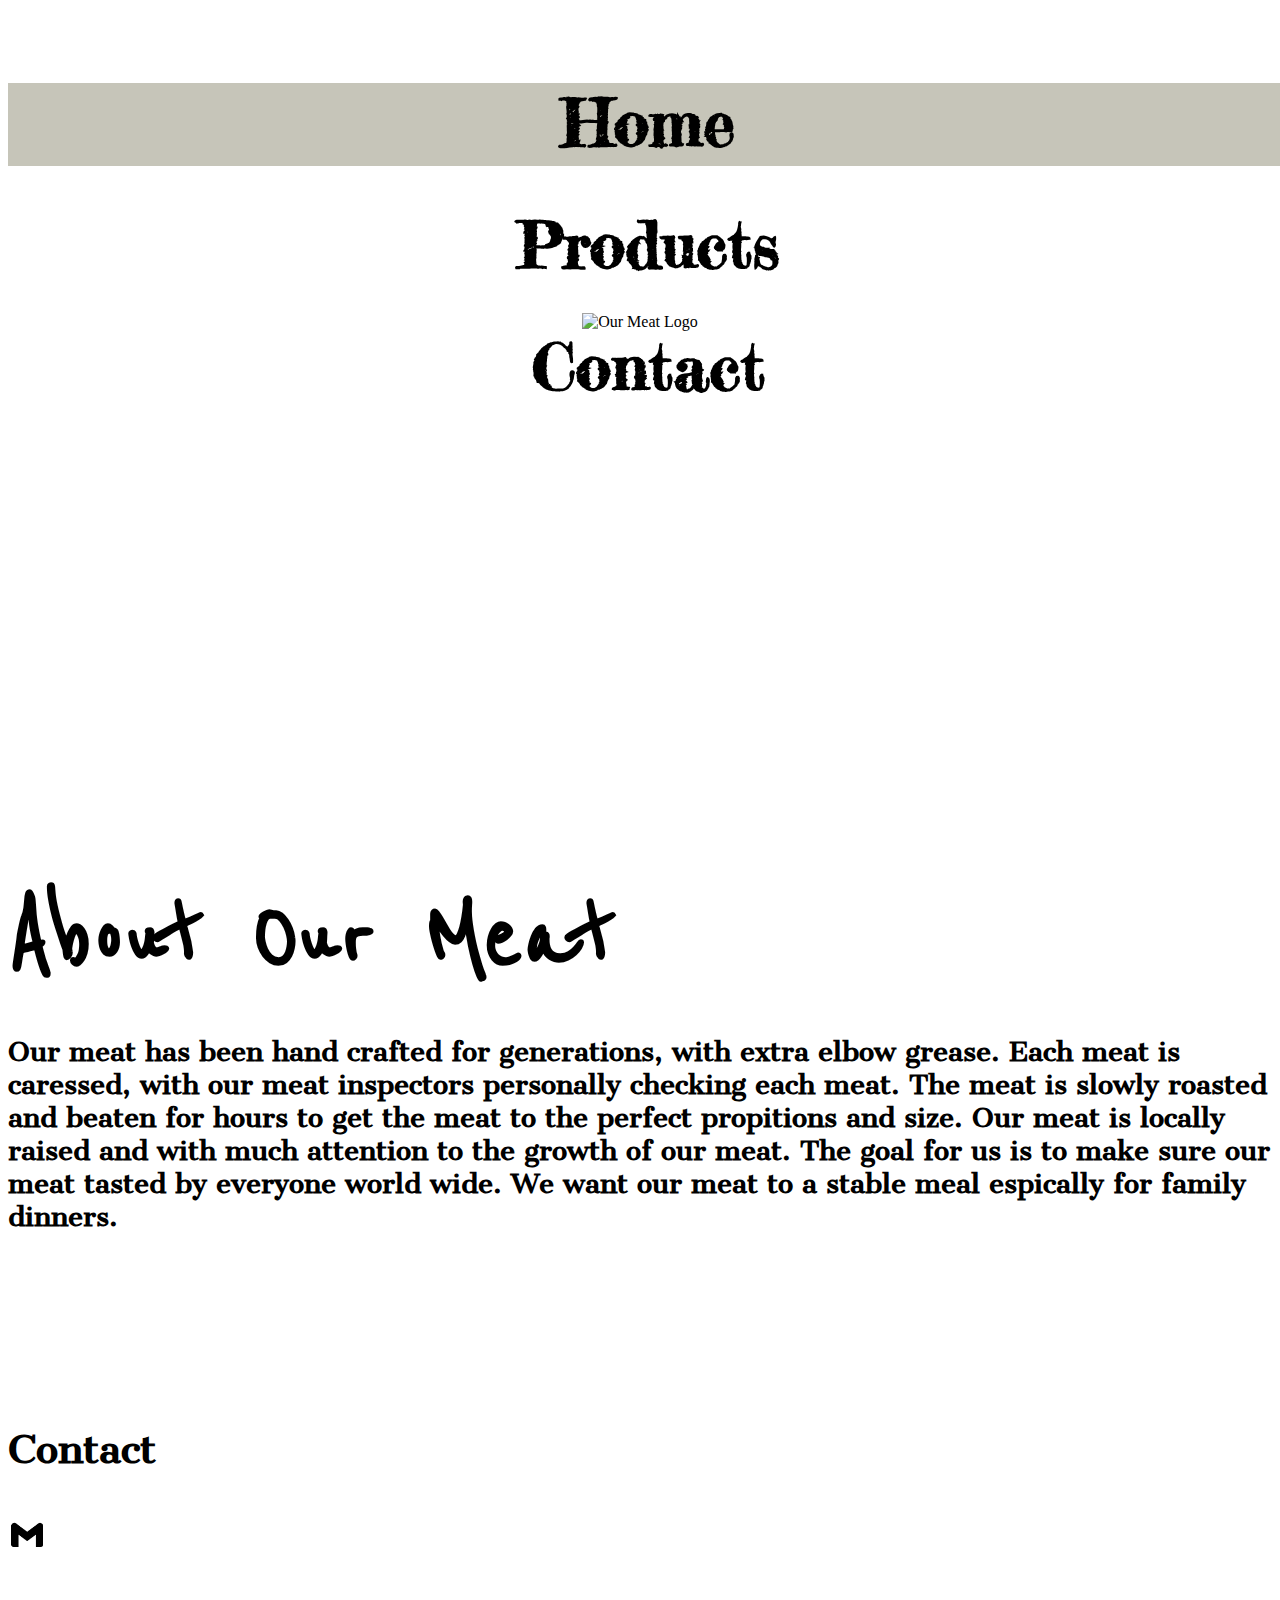
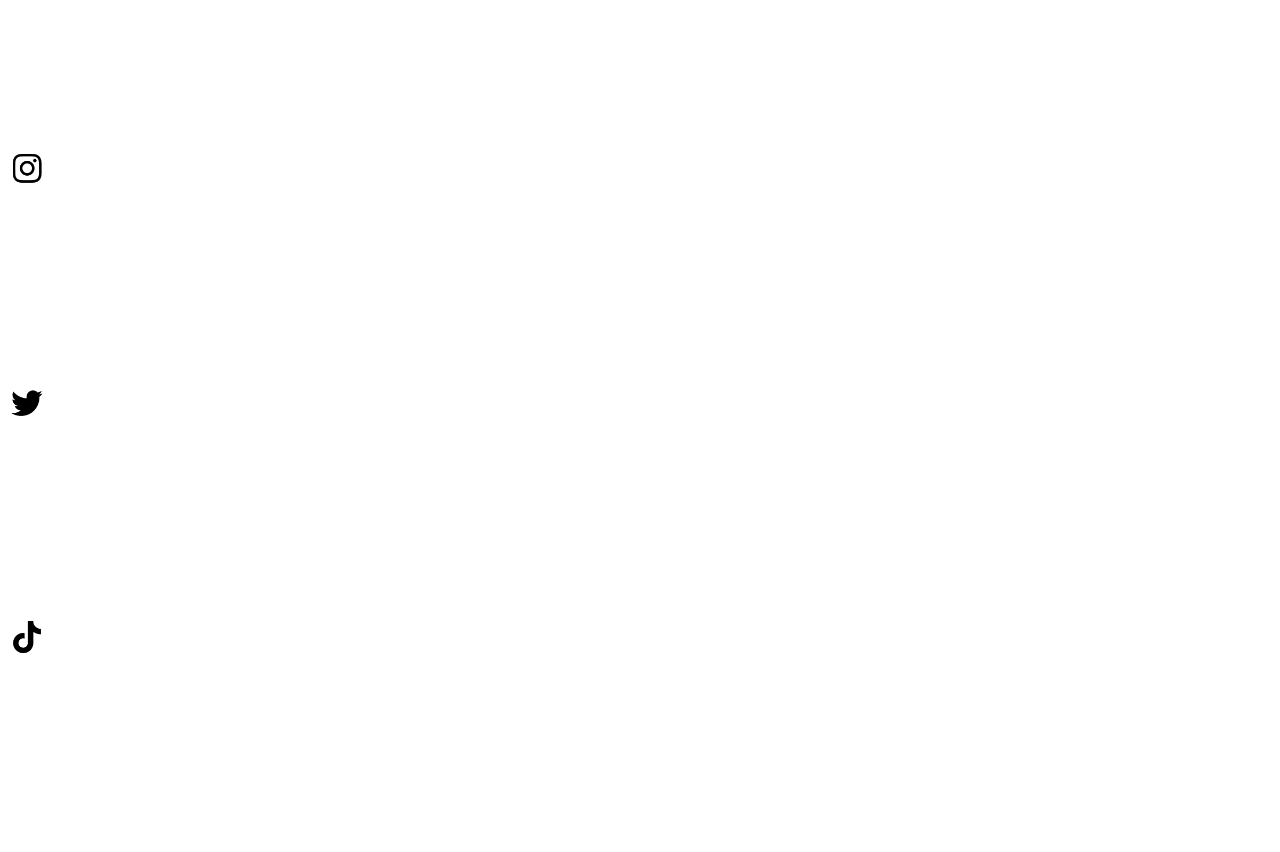
==== commit 07dba2af: "Previous Upload Issue" ====
--- a/index.html
+++ b/index.html
@@ -14,61 +14,70 @@
     <title>Our Meat ~ Home</title>
   </head>
   <body>
-<div class="container-fluid">
+<div class="container-fluid backgroundWeb">
   <div class="row divider1"></div>
 <div class="row navHeight">
 <div class="col-1"></div>
 <div class="col-10 navHead">
 <div class="row indexNavContentHeight">
-<div class="col-4"><h1 class="headNav">Home</h1></div>
+<div class="col-4"><a href="index.html"><h1 class="headNav">Home</h1></a></div>
 <div class="col-4"><a href="product.html"><h1 class="headNav">Products</h1></a></div>
-<div class="col-4"><h1 class="headNav">Contact</h1></div>
+<div class="col-4"><a href="#contact"><h1 class="headNav">Contact</h1></a></div>
 </div>
 </div>
 <div class="col-1"></div>
 </div>
-<div class="row divider1"></div>
+<div class="row divider3"></div>
 <div class="row indexFrontLogo">
 <div class="col-1"></div>
 <div class="col-10 imgCenter">
 
-<img class="mainLogo" src="img/OURMEATLOGO.png" alt="Our Meat Logo">
+<img class="mainLogo" src="img/steakFin.png" alt="Our Meat Logo">
 
 </div>
 <div class="col-1"></div>
 </div>
-<div class="row divider2"></div>
-<div class="row indexAboutHeader">
+<div class="row divider ribbon"></div>
+<div class="row divider1 backgroundBelow1"></div>
+<div class="row indexAboutHeader backgroundBelow2">
 <div class="col-1"></div>
 <div class="col-10"><h1 class="AboutHeaderText">About Our Meat</h1></div>
 <div class="col-1"></div>
 </div>
-<div class="row divider1"></div>
-<div class="row indexAboutBody">
+<div class="row divider1 backgroundBelow2"></div>
+<div class="row indexAboutBody backgroundBelow">
 <div class="col-1"></div>
-<div class="col-10"><h1 class="AboutBodyText">Our meat has been hand crafted for generations, with extra elbow grease. Each meat is treated with love and care, with our meat inspectors personally checking each meat. The meat is slowly roasted and beaten for hours to get the meat to the perfect propitions. Our meat is raised locally, and treated with much care, the meat is never uncared for.</h1></div>
+<div class="col-10"><h1 class="AboutBodyText">Our meat has been hand crafted for generations, with extra elbow grease. Each meat is caressed, with our meat inspectors personally checking each meat. The meat is slowly roasted and beaten for hours to get the meat to the perfect propitions and size. Our meat is locally raised and with much attention to the growth of our meat. The goal for us is to make sure our meat tasted by everyone world wide. We want our meat to a stable meal espically for family dinners.</h1></div>
 <div class="col-1"></div>
 </div>
+<!-- Bottom NAV CONTACTS -->
+<div class="row divider ribbon"></div>
 <div class="row divider1"></div>
 
-<!-- Bottom NAV CONTACTS -->
-
-<div class="row bottomContact">
+<div id="contact" class="row bottomContact">
 <div class="col-1"></div>
 <div class="col-5">
 <div class="row bottomContactMini"><h1 class="contactTitle">Contact</h1></div>
 <div class="row bottomContactMini">
 <div class="col-2">
+  <a href="https://www.youtube.com/watch?v=dQw4w9WgXcQ&ab_channel=RickAstley">
 <img class="socialimg" src="img/gmail-logo-144.png" alt="Gmail">
+</a>
 </div>
 <div class="col-2">
+  <a href="https://www.youtube.com/watch?v=dQw4w9WgXcQ&ab_channel=RickAstley">
   <img class="socialimg" src="img/instagram-logo-144.png" alt="Instagram">
+</a>
 </div>
 <div class="col-2">
+  <a href="https://www.youtube.com/watch?v=dQw4w9WgXcQ&ab_channel=RickAstley">
   <img class="socialimg" src="img/twitter-logo-144.png" alt="Twitter">
+</a>
 </div>
 <div class="col-2">
+  <a href="https://www.youtube.com/watch?v=dQw4w9WgXcQ&ab_channel=RickAstley">
   <img class="socialimg" src="img/tiktok-logo-144.png" alt="Tiktok">
+</a>
 </div>
 </div>
 </div>
@@ -76,6 +85,7 @@
 </div>
 <div class="col-1"></div>
 </div>
+<div class="row divider ribbon"></div>
 </div>
     <!-- JavaScript Bundle with Popper -->
     <script src="https://cdn.jsdelivr.net/npm/bootstrap@5.1.3/dist/js/bootstrap.bundle.min.js" integrity="sha384-ka7Sk0Gln4gmtz2MlQnikT1wXgYsOg+OMhuP+IlRH9sENBO0LRn5q+8nbTov4+1p" crossorigin="anonymous"></script>
--- a/css/main.css
+++ b/css/main.css
@@ -23,10 +23,10 @@
   height: 8vw;
   width: 100vw;
 }
-.navHead{
-  background-color: #c6c5b9;
+.indexNavContentHeight{
+  height: 6.5vw;
+    background-color: #c6c5b9;
 }
-
 .bottomContact{
   height: 14vw;
 }
@@ -35,11 +35,13 @@
 }
 
 .socialimg {
-  width: 15vw;
+  width: 18vw;
+  height: 18vw;
    transition: 0.3s;
 }
 .socialimg:hover{
-  width: 17vw;
+  width:20vw;
+    height: 20vw;
 }
 .headNav{
   font-family: 'Fredericka the Great', cursive;
--- a/css/index.css
+++ b/css/index.css
@@ -1,6 +1,4 @@
-.indexNavContentHeight{
-  height: 7.9vw;
-}
+
 .indexFrontLogo{
   height: 35vw;
 }
